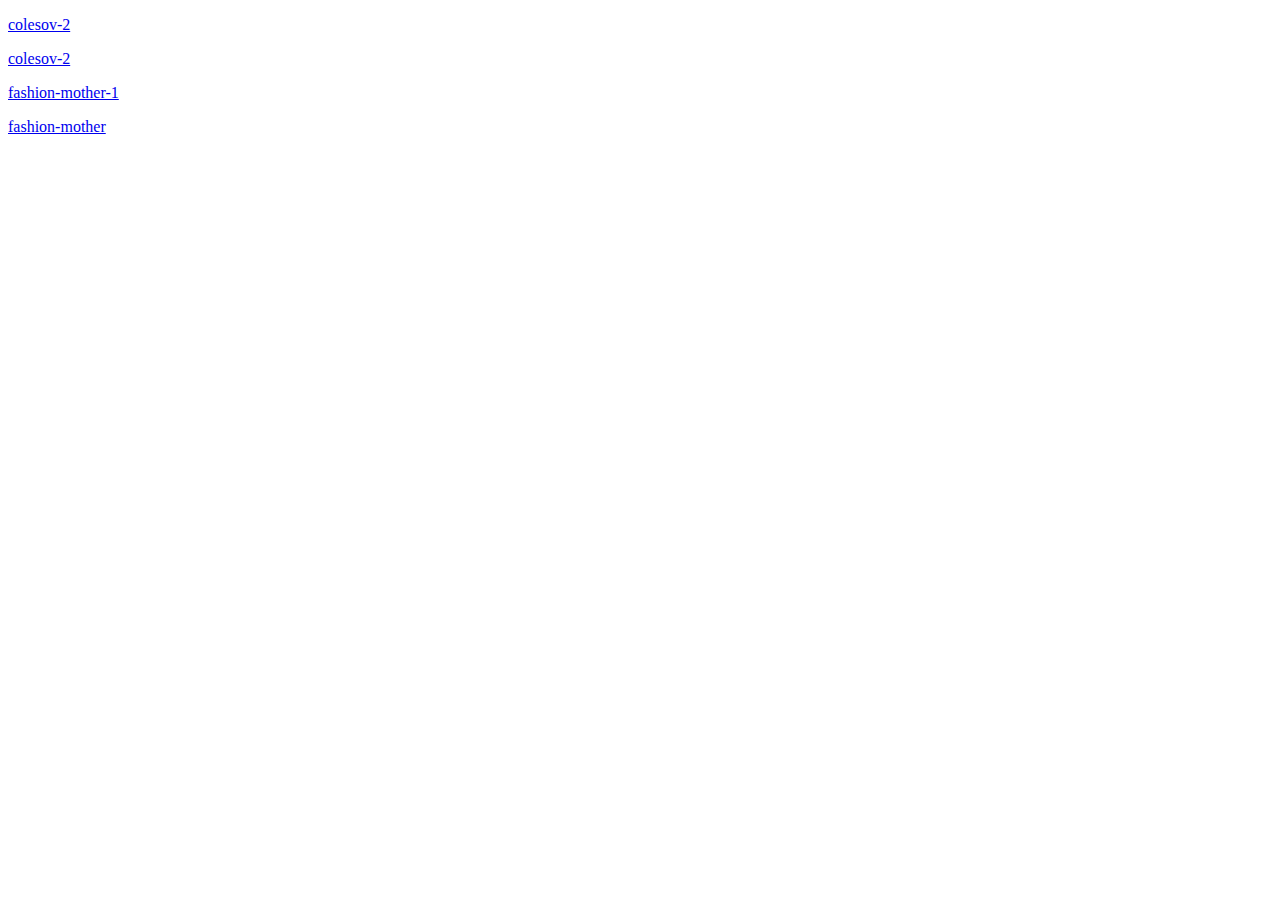
==== index.html @ d63bfa1d "Update index.html" ====
<!DOCTYPE html>
<html lang="uk">
<head>
	<meta charset="UTF-8">
	<title>Portfolio</title>
</head>
<body>
	<a href="colesov-2"><p>colesov-2</p>colesov-2</a>
	<a href="fashion-mother"><p>fashion-mother-1</p>fashion-mother</a>
</body>
</html>
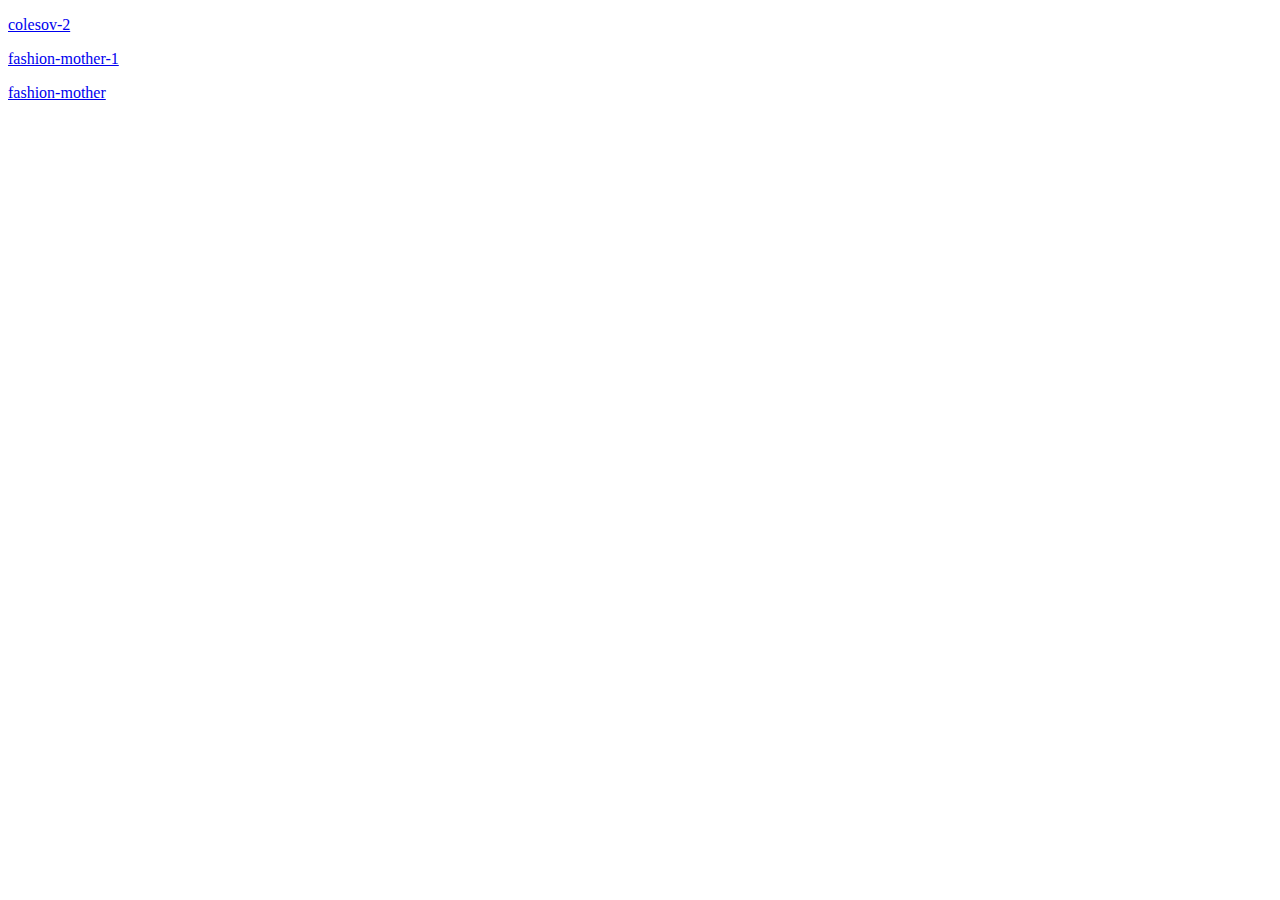
==== commit 81e3c9bf: "Update index.html" ====
--- a/index.html
+++ b/index.html
@@ -5,7 +5,7 @@
 	<title>Portfolio</title>
 </head>
 <body>
-	<a href="colesov-2"><p>colesov-2</p>colesov-2</a>
+	<a href="colesov-2"><p></p>colesov-2</a>
 	<a href="fashion-mother"><p>fashion-mother-1</p>fashion-mother</a>
 </body>
 </html>
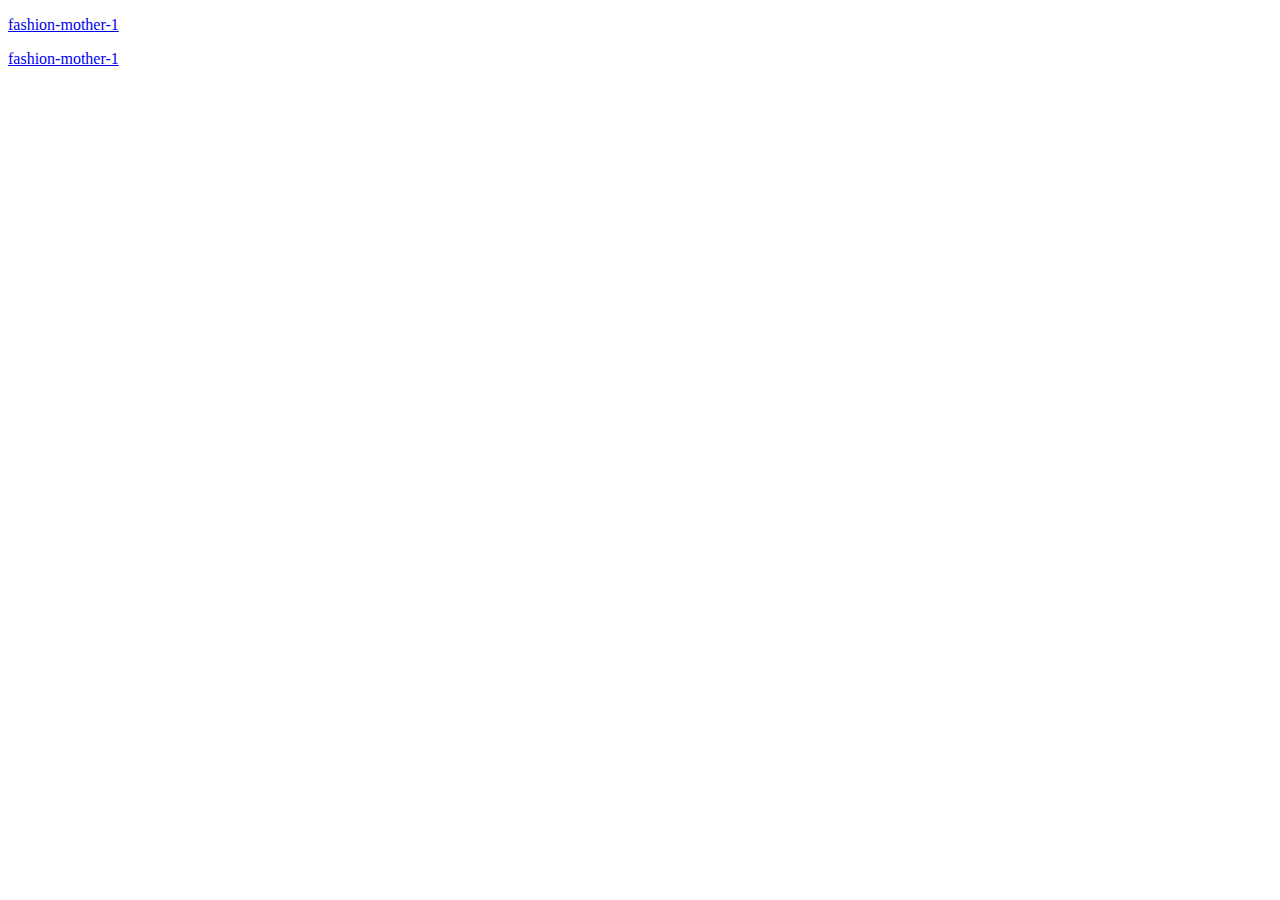
==== commit 4204303f: "Update index.html" ====
--- a/index.html
+++ b/index.html
@@ -5,7 +5,7 @@
 	<title>Portfolio</title>
 </head>
 <body>
-	<a href="colesov-2"><p></p>colesov-2</a>
-	<a href="fashion-mother"><p>fashion-mother-1</p>fashion-mother</a>
+	<a href="colesov-2"><p></p></a>
+	<a href="fashion-mother"><p>fashion-mother-1</p>fashion-mother-1</a>
 </body>
 </html>
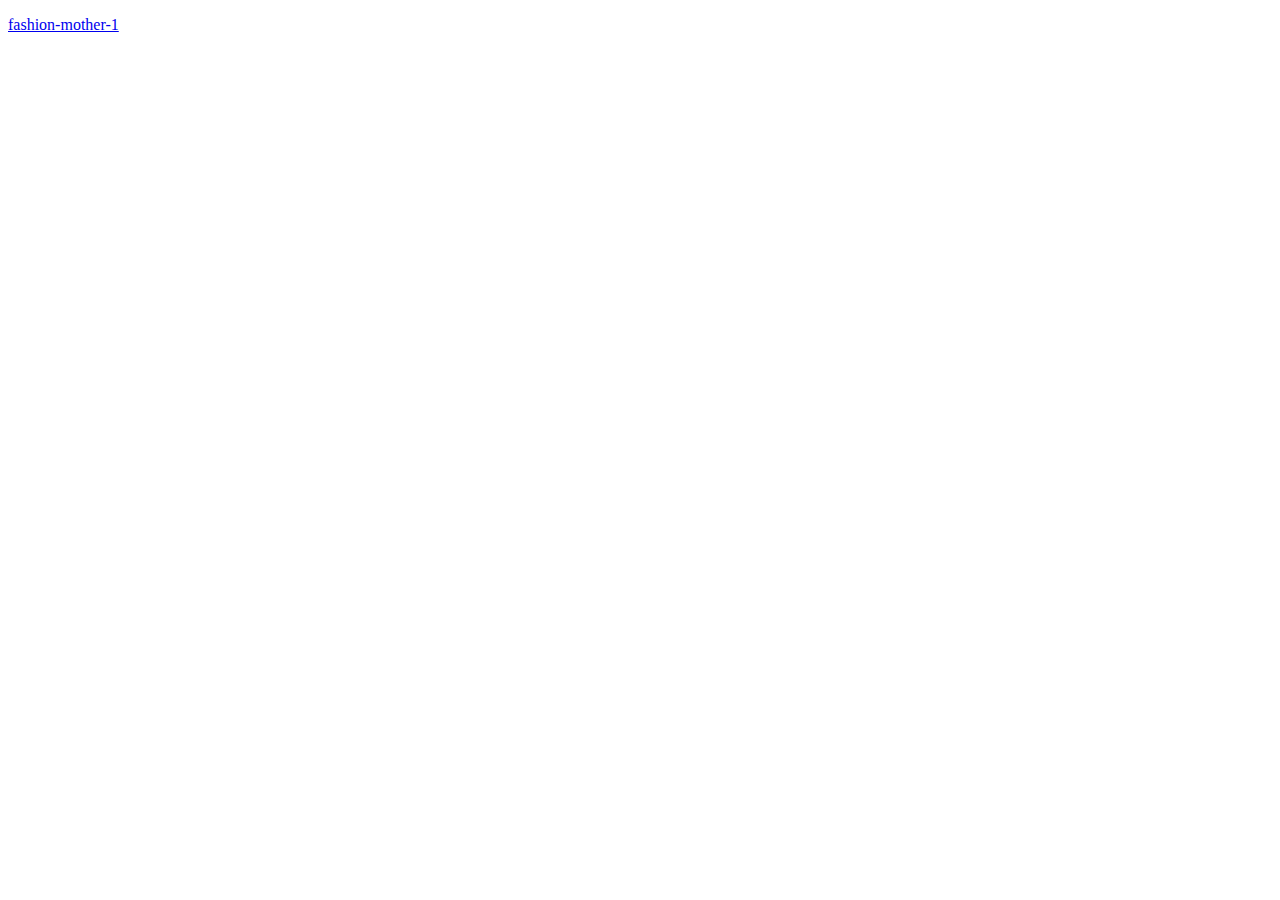
==== commit eefc2026: "Update index.html" ====
--- a/index.html
+++ b/index.html
@@ -6,6 +6,6 @@
 </head>
 <body>
 	<a href="colesov-2"><p></p></a>
-	<a href="fashion-mother"><p>fashion-mother-1</p>fashion-mother-1</a>
+	<a href="fashion-mother"><p>fashion-mother-1</p></a>
 </body>
 </html>
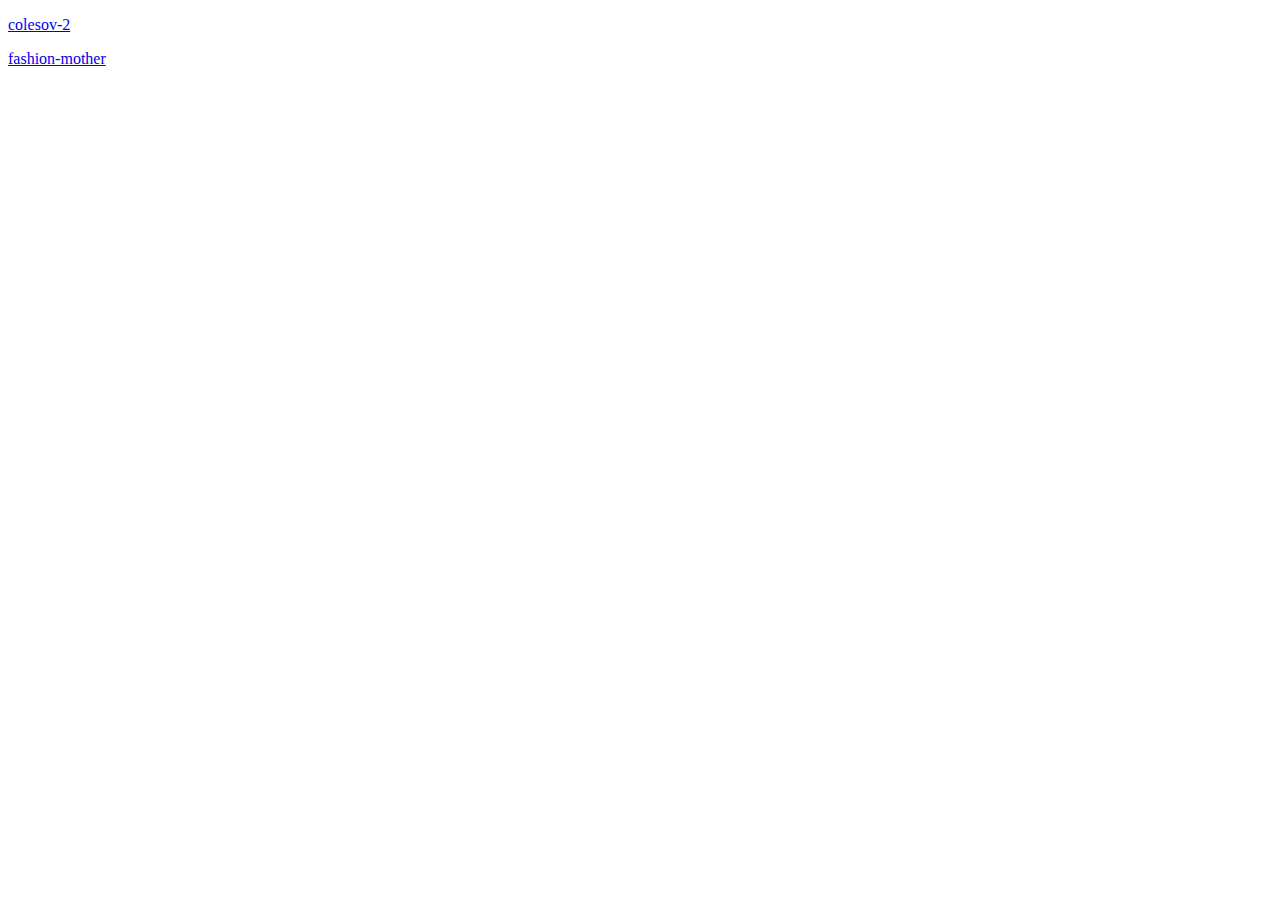
==== commit e3bb358e: "Update index.html" ====
--- a/index.html
+++ b/index.html
@@ -5,7 +5,7 @@
 	<title>Portfolio</title>
 </head>
 <body>
-	<a href="colesov-2"><p></p></a>
-	<a href="fashion-mother"><p>fashion-mother-1</p></a>
+	<a href="colesov-2"><p></p>colesov-2</a>
+	<a href="fashion-mother"><p></p>fashion-mother</a>
 </body>
 </html>
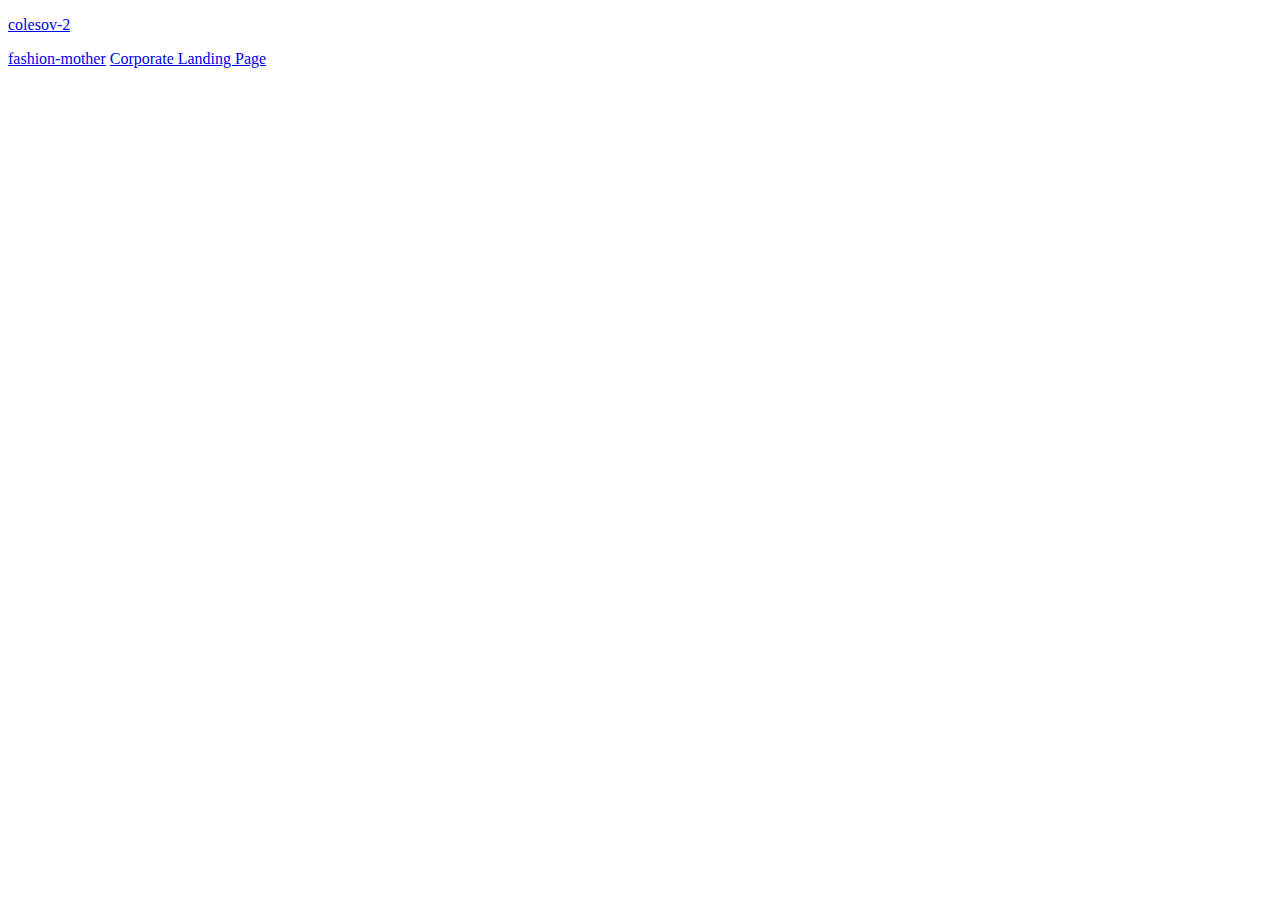
==== commit bfc64381: "Update index.html" ====
--- a/index.html
+++ b/index.html
@@ -7,5 +7,6 @@
 <body>
 	<a href="colesov-2"><p></p>colesov-2</a>
 	<a href="fashion-mother"><p></p>fashion-mother</a>
+	<a href=Corporate Landing Page>Corporate Landing Page</a>
 </body>
 </html>
